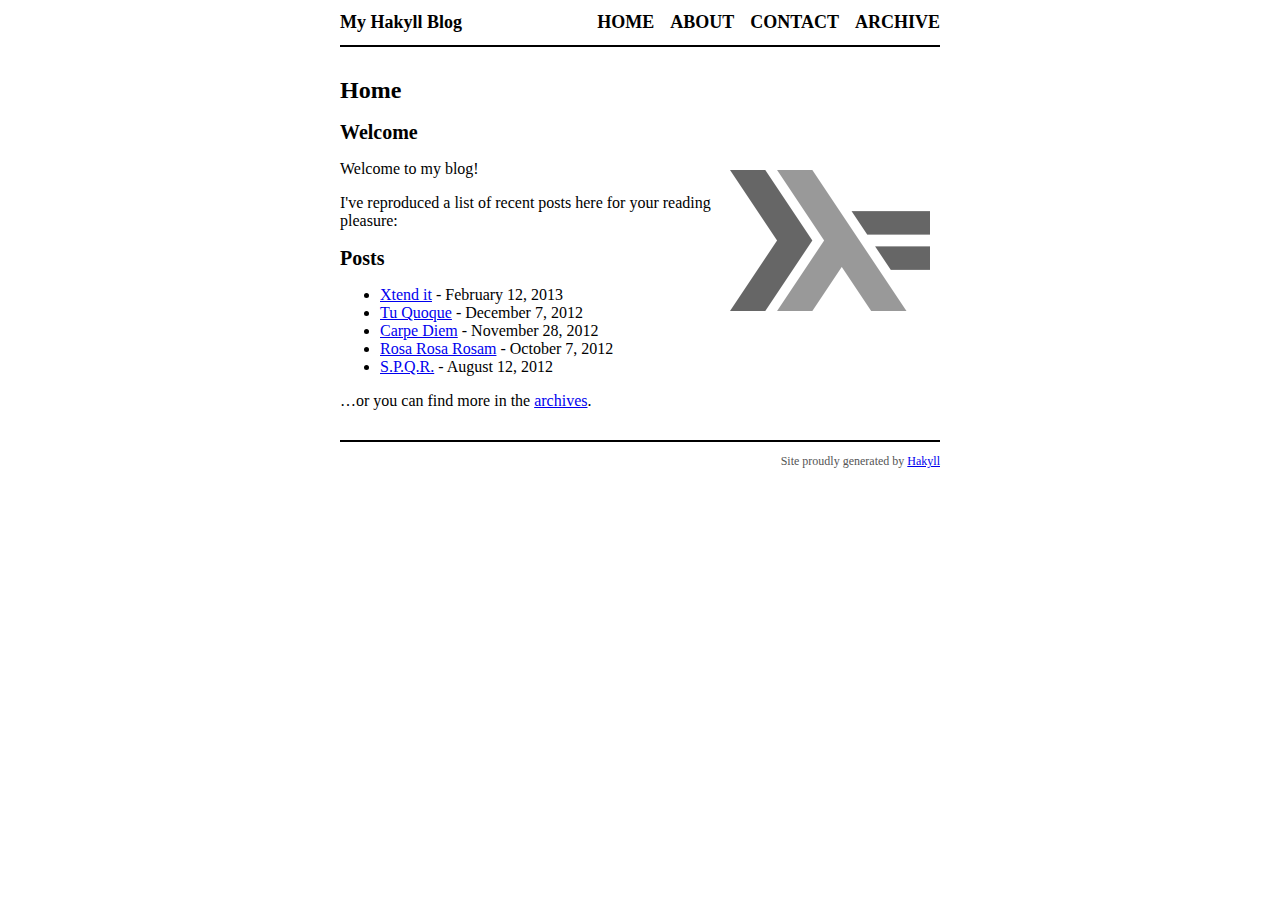
==== blog/index.html @ 6648f274 "Adding Hakyll blog" ====
<?xml version="1.0" encoding="UTF-8" ?>
<!DOCTYPE html PUBLIC "-//W3C//DTD XHTML 1.0 Strict//EN" "http://www.w3.org/TR/xhtml1/DTD/xhtml1-strict.dtd">
<html xmlns="http://www.w3.org/1999/xhtml" xml:lang="en" lang="en">
    <head>
        <meta http-equiv="Content-Type" content="text/html; charset=UTF-8" />
        <title>My Hakyll Blog - Home</title>
        <link rel="stylesheet" type="text/css" href="./css/default.css" />
    </head>
    <body>
        <div id="header">
            <div id="logo">
                <a href="./">My Hakyll Blog</a>
            </div>
            <div id="navigation">
                <a href="./">Home</a>
                <a href="./about.html">About</a>
                <a href="./contact.html">Contact</a>
                <a href="./archive.html">Archive</a>
            </div>
        </div>

        <div id="content">
            <h1>Home</h1>

            <h2>Welcome</h2>

<img src="./images/haskell-logo.png" style="float: right; margin: 10px;" />

<p>Welcome to my blog!</p>

<p>I've reproduced a list of recent posts here for your reading pleasure:</p>

<h2>Posts</h2>
<ul>
    
        <li>
            <a href="./posts/2013-02-12-xtend-it.html">Xtend it</a> - February 12, 2013
        </li>
    
        <li>
            <a href="./posts/2012-12-07-tu-quoque.html">Tu Quoque</a> - December  7, 2012
        </li>
    
        <li>
            <a href="./posts/2012-11-28-carpe-diem.html">Carpe Diem</a> - November 28, 2012
        </li>
    
        <li>
            <a href="./posts/2012-10-07-rosa-rosa-rosam.html">Rosa Rosa Rosam</a> - October  7, 2012
        </li>
    
        <li>
            <a href="./posts/2012-08-12-spqr.html">S.P.Q.R.</a> - August 12, 2012
        </li>
    
</ul>


<p>…or you can find more in the <a href="./archive.html">archives</a>.

        </div>
        <div id="footer">
            Site proudly generated by
            <a href="http://jaspervdj.be/hakyll">Hakyll</a>
        </div>
    </body>
</html>
---- blog/css/default.css ----
body{color:black;font-size:16px;margin:0px auto 0px auto;width:600px}div#header{border-bottom:2px solid black;margin-bottom:30px;padding:12px 0px 12px 0px}div#logo a{color:black;float:left;font-size:18px;font-weight:bold;text-decoration:none}div#header #navigation{text-align:right}div#header #navigation a{color:black;font-size:18px;font-weight:bold;margin-left:12px;text-decoration:none;text-transform:uppercase}div#footer{border-top:solid 2px black;color:#555;font-size:12px;margin-top:30px;padding:12px 0px 12px 0px;text-align:right}h1{font-size:24px}h2{font-size:20px}div.info{color:#555;font-size:14px;font-style:italic}
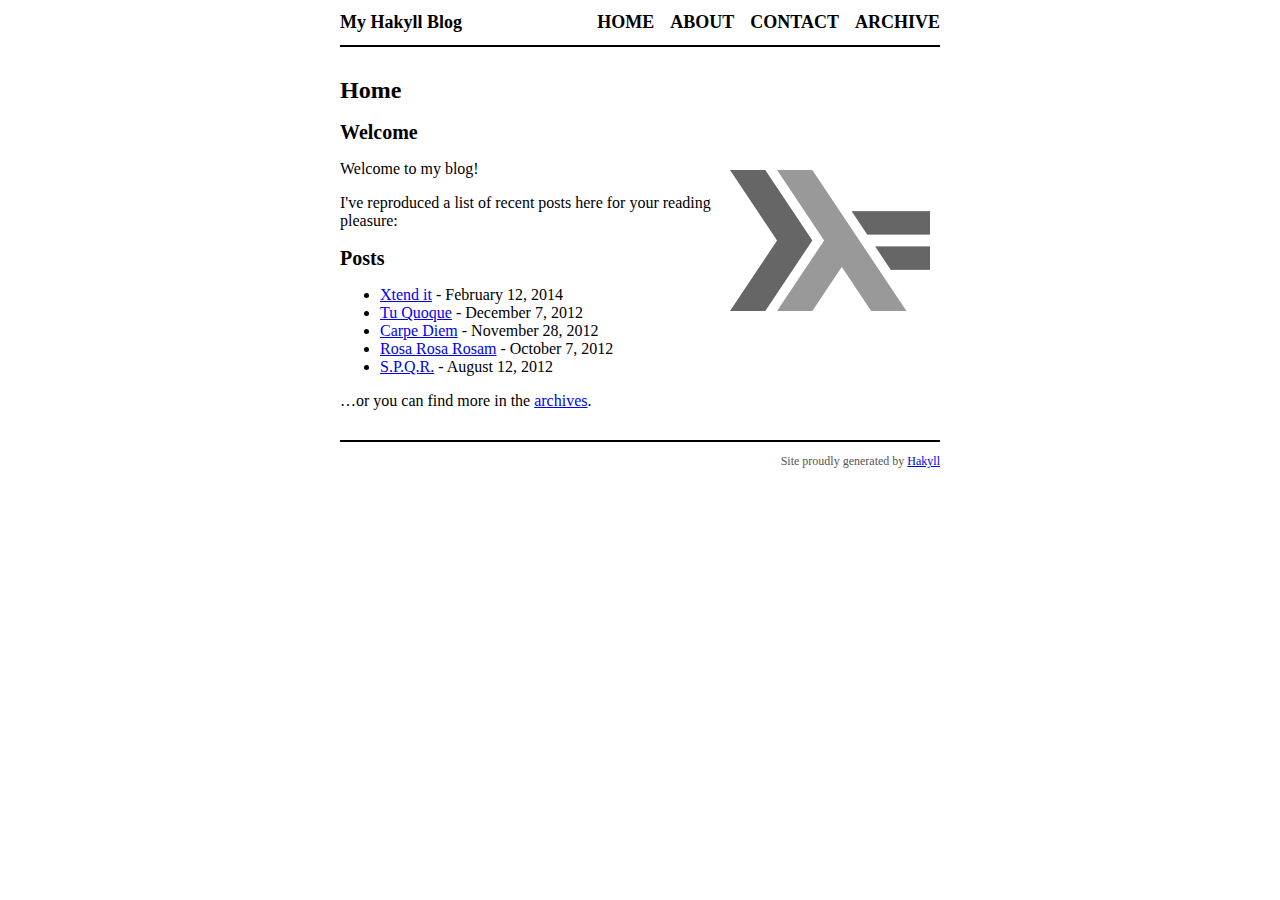
==== commit 2857055f: "Update" ====
--- a/blog/index.html
+++ b/blog/index.html
@@ -34,7 +34,7 @@
 <ul>
     
         <li>
-            <a href="./posts/2013-02-12-xtend-it.html">Xtend it</a> - February 12, 2013
+            <a href="./posts/2014-02-12-xtend-it.html">Xtend it</a> - February 12, 2014
         </li>
     
         <li>
